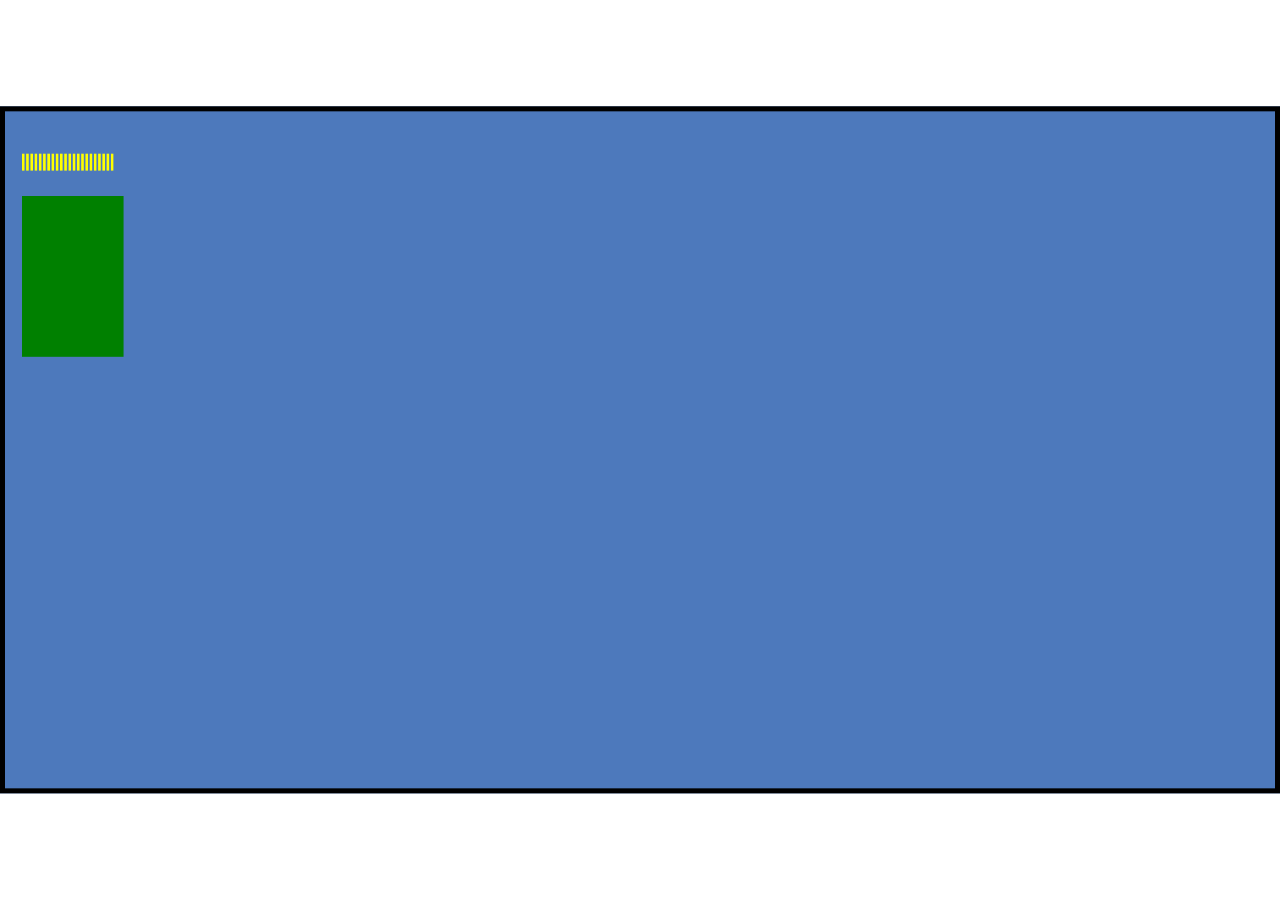
==== game_12/index.html @ e1920e43 "add files" ====
<!DOCTYPE html>
<html lang="en">
<head>
    <meta charset="UTF-8">
    <meta http-equiv="X-UA-Compatible" content="IE-edge">
    <meta name="viewport" content="width=device-width", initial-scale="1.0">
    <title>Javascript Game</title>
    <link rel="stylesheet" href="style.css">
</head>
<body>
    <canvas id="canvas1"></canvas>

    <script type="module" src="script.js">
    </script>

</body>
</html>
---- game_12/style.css ----
* {
    margin: 0;
    padding: 0;
    box-sizing: border-box;
}

#canvas1 {
    border: 5px solid black;
    position: absolute;
    top: 50%;
    left: 50%;
    transform: translate(-50%, -50%);
    background: #4d79bc;
    max-width: 100%;
    max-height: 100%;
}
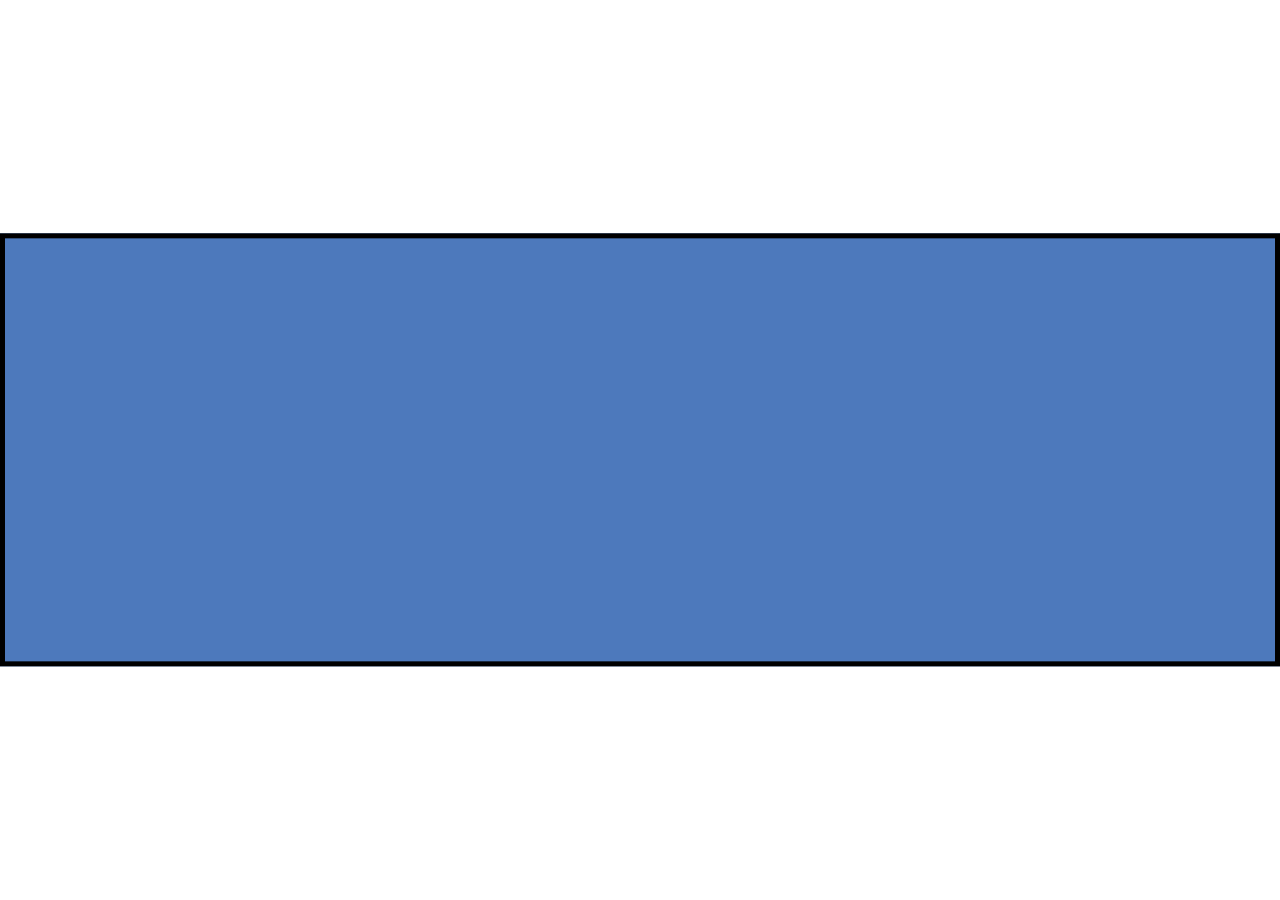
==== commit 48bc02bb: "add files" ====
--- a/game_12/index.html
+++ b/game_12/index.html
@@ -6,9 +6,28 @@
     <meta name="viewport" content="width=device-width", initial-scale="1.0">
     <title>Javascript Game</title>
     <link rel="stylesheet" href="style.css">
+    <link rel="preconnect" href="https://fonts.googleapis.com">
+    <link rel="preconnect" href="https://fonts.gstatic.com" crossorigin>
+    <link href="https://fonts.googleapis.com/css2?family=Bangers&family=Creepster&display=swap" rel="stylesheet">
 </head>
 <body>
     <canvas id="canvas1"></canvas>
+
+    <!-- characters -->
+    <img id="player" src="assets/player.png">
+    <img id="angler1" src="assets/angler1.png">
+    <img id="angler2" src="assets/angler2.png">
+    <img id="lucky" src="assets/lucky.png">
+
+    <!-- props -->
+    <img id="projectile" src="assets/projectile.png">
+    <img id="gears" src="assets/gears.png">
+
+    <!-- environment -->
+    <img id="layer1" src="assets/layer1.png">
+    <img id="layer2" src="assets/layer2.png">
+    <img id="layer3" src="assets/layer3.png">
+    <img id="layer4" src="assets/layer4.png">
 
     <script type="module" src="script.js">
     </script>
--- a/game_12/style.css
+++ b/game_12/style.css
@@ -13,4 +13,15 @@
     background: #4d79bc;
     max-width: 100%;
     max-height: 100%;
-}+    font-family: 'Bangers', cursive;
+}
+
+#layer1, #layer2, #layer3, #layer4, #player, #angler1, #angler2, #lucky, #projectile, #gears {
+    display: none;
+}
+
+.bangers-regular {
+  font-family: "Bangers", system-ui;
+  font-weight: 400;
+  font-style: normal;
+}
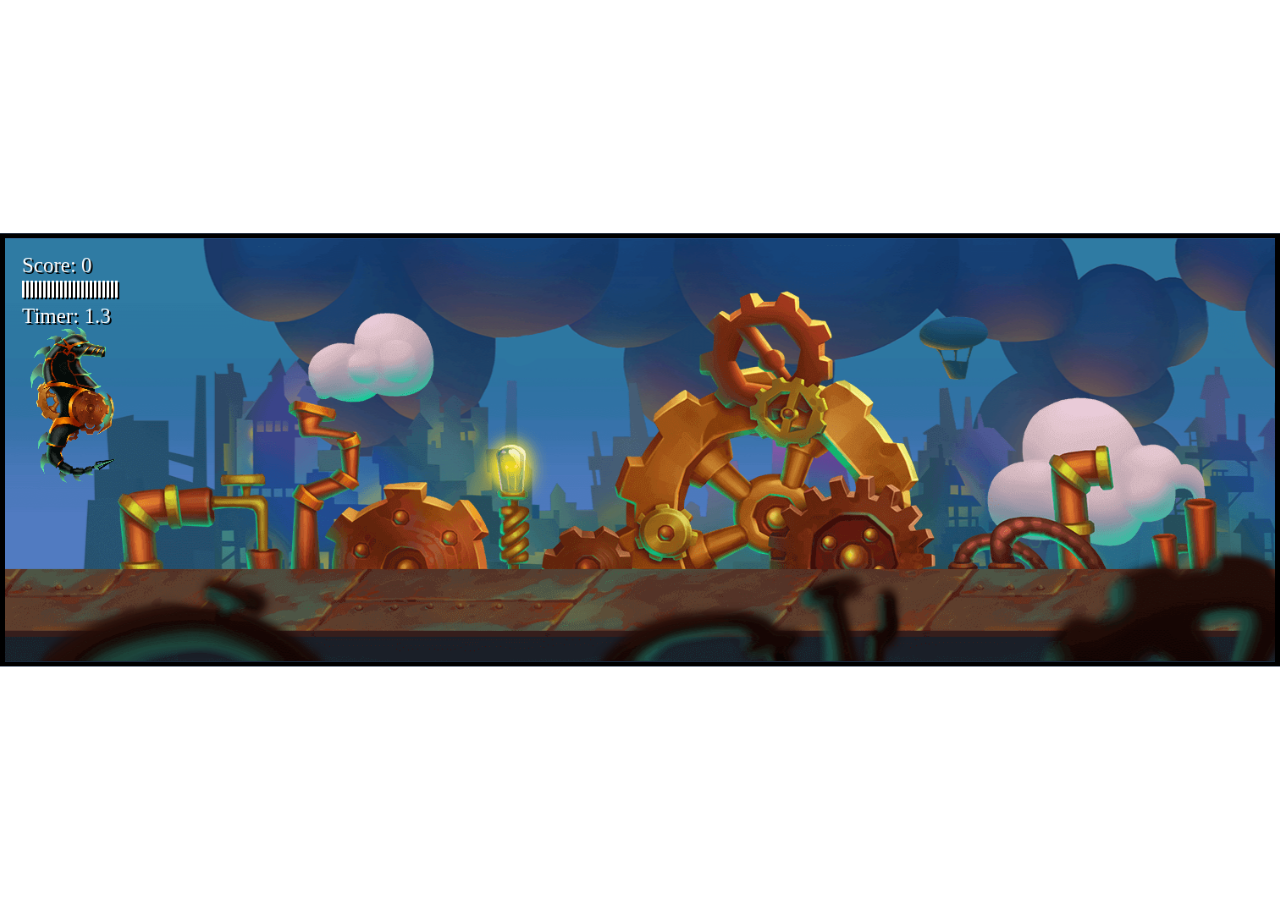
==== commit 2b493dee: "add files" ====
--- a/game_12/index.html
+++ b/game_12/index.html
@@ -18,10 +18,15 @@
     <img id="angler1" src="assets/angler1.png">
     <img id="angler2" src="assets/angler2.png">
     <img id="lucky" src="assets/lucky.png">
+    <img id="hivewhale" src="assets/hivewhale.png">
+    <img id="drone" src="assets/drone.png">
 
     <!-- props -->
     <img id="projectile" src="assets/projectile.png">
     <img id="gears" src="assets/gears.png">
+
+    <img id="smokeExplosion" src="assets/smokeExplosion.png">
+    <img id="fireExplosion" src="assets/fireExplosion.png">
 
     <!-- environment -->
     <img id="layer1" src="assets/layer1.png">
--- a/game_12/style.css
+++ b/game_12/style.css
@@ -16,7 +16,7 @@
     font-family: 'Bangers', cursive;
 }
 
-#layer1, #layer2, #layer3, #layer4, #player, #angler1, #angler2, #lucky, #projectile, #gears {
+#layer1, #layer2, #layer3, #layer4, #player, #angler1, #angler2, #lucky, #projectile, #gears, #hivewhale, #drone, #fireExplosion, #smokeExplosion {
     display: none;
 }
 
